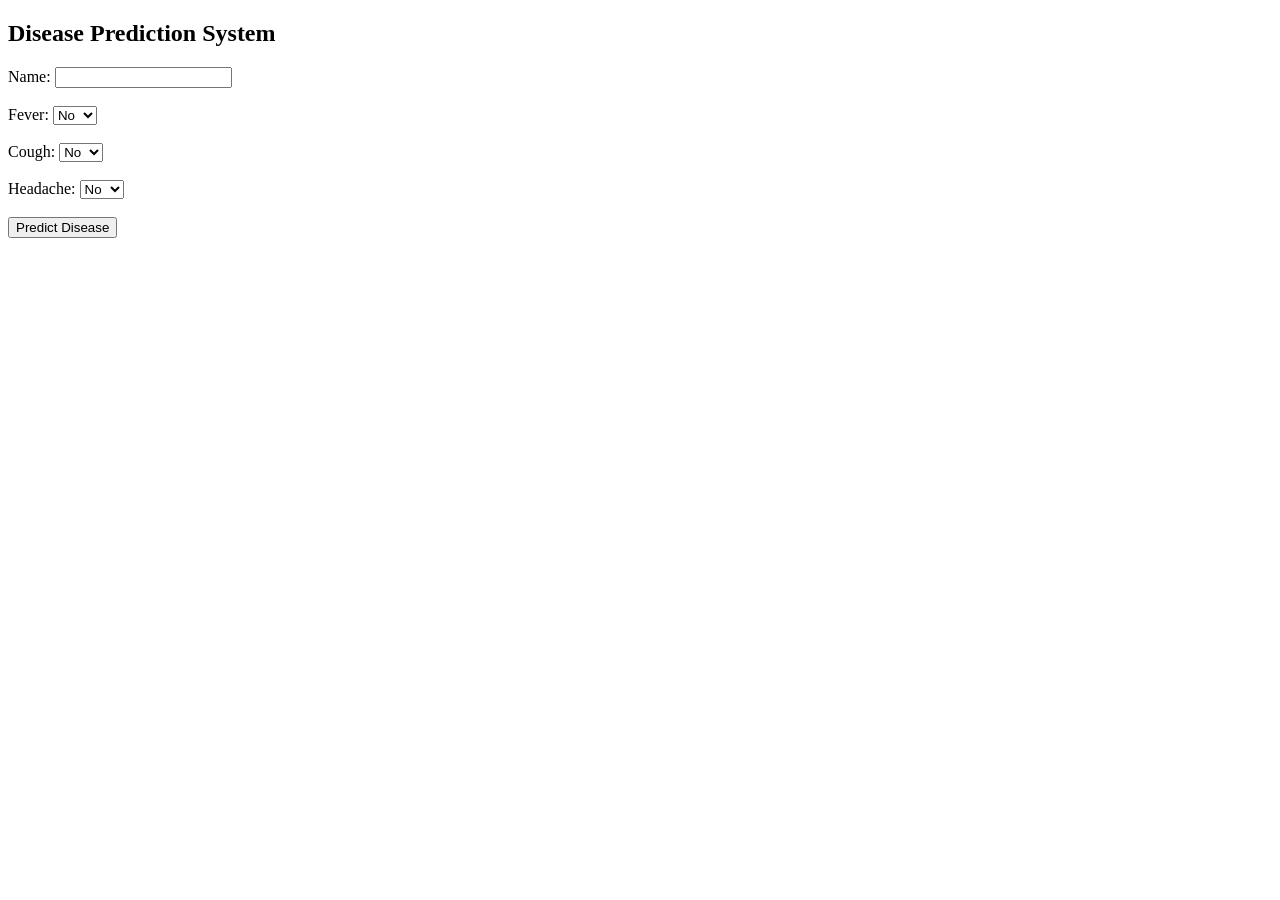
==== dashboard.html @ 5c428241 "Rename Dashboard.html to dashboard.html" ====
<!DOCTYPE html>
<html>
<head>
<title>Disease Prediction</title>
<link rel="stylesheet" href="style.css">
</head>

<body>

<h2>Disease Prediction System</h2>

<label>Name:</label>
<input type="text" id="name"><br><br>

<label>Fever:</label>
<select id="fever">
<option>No</option>
<option>Yes</option>
</select><br><br>

<label>Cough:</label>
<select id="cough">
<option>No</option>
<option>Yes</option>
</select><br><br>

<label>Headache:</label>
<select id="headache">
<option>No</option>
<option>Yes</option>
</select><br><br>

<button onclick="predict()">Predict Disease</button>

<h3 id="result"></h3>

<script src="script.js"></script>

</body>
</html>
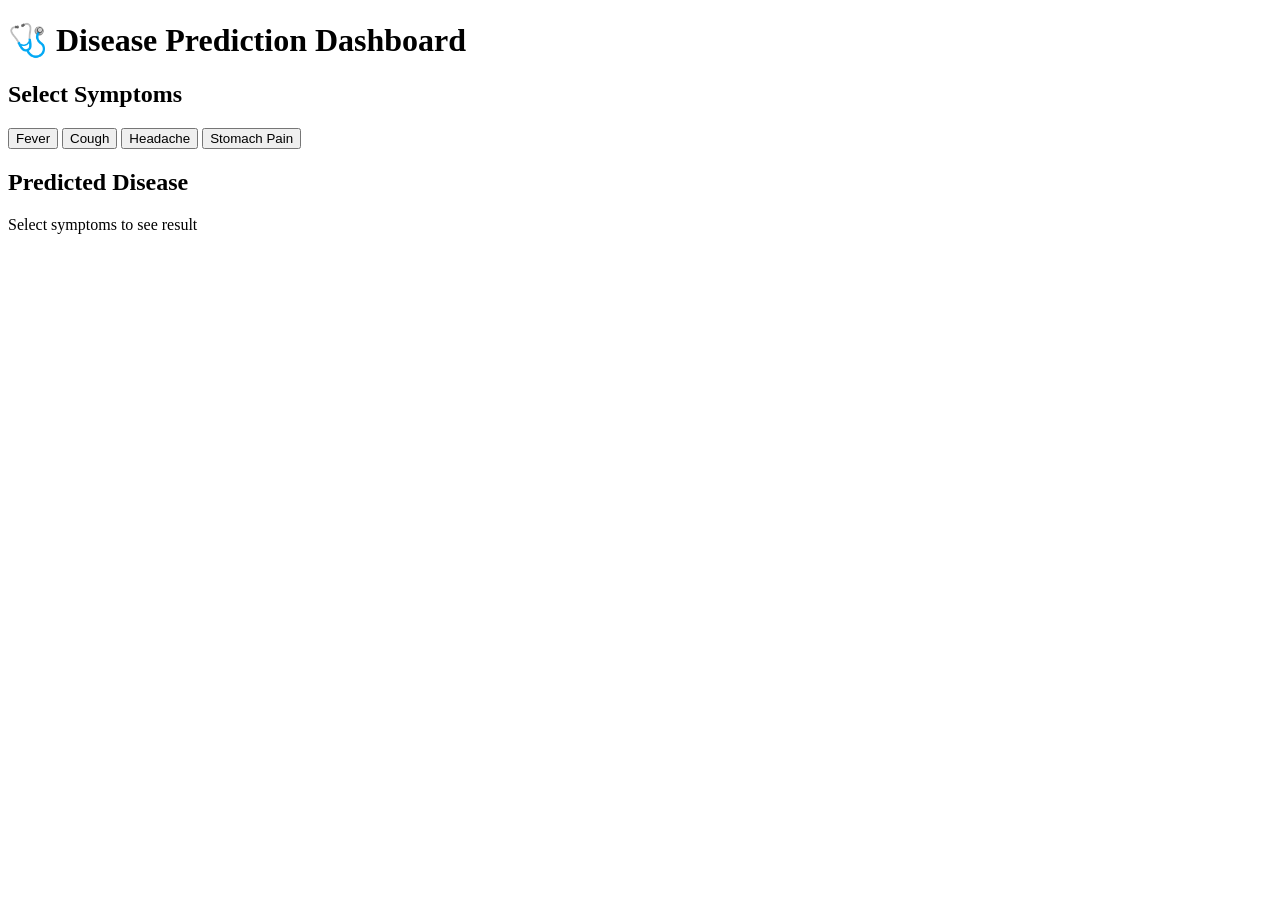
==== commit 20f74ca3: "Revamp Disease Prediction Dashboard layout Updated the dashboard to enhance symptom selection and pr" ====
--- a/dashboard.html
+++ b/dashboard.html
@@ -7,32 +7,26 @@
 
 <body>
 
-<h2>Disease Prediction System</h2>
+<h1>🩺 Disease Prediction Dashboard</h1>
 
-<label>Name:</label>
-<input type="text" id="name"><br><br>
+<div class="symptoms">
 
-<label>Fever:</label>
-<select id="fever">
-<option>No</option>
-<option>Yes</option>
-</select><br><br>
+<h2>Select Symptoms</h2>
 
-<label>Cough:</label>
-<select id="cough">
-<option>No</option>
-<option>Yes</option>
-</select><br><br>
+<button onclick="predict('fever')">Fever</button>
+<button onclick="predict('cough')">Cough</button>
+<button onclick="predict('headache')">Headache</button>
+<button onclick="predict('stomach')">Stomach Pain</button>
 
-<label>Headache:</label>
-<select id="headache">
-<option>No</option>
-<option>Yes</option>
-</select><br><br>
+</div>
 
-<button onclick="predict()">Predict Disease</button>
+<div class="result">
 
-<h3 id="result"></h3>
+<h2>Predicted Disease</h2>
+
+<p id="output">Select symptoms to see result</p>
+
+</div>
 
 <script src="script.js"></script>
 
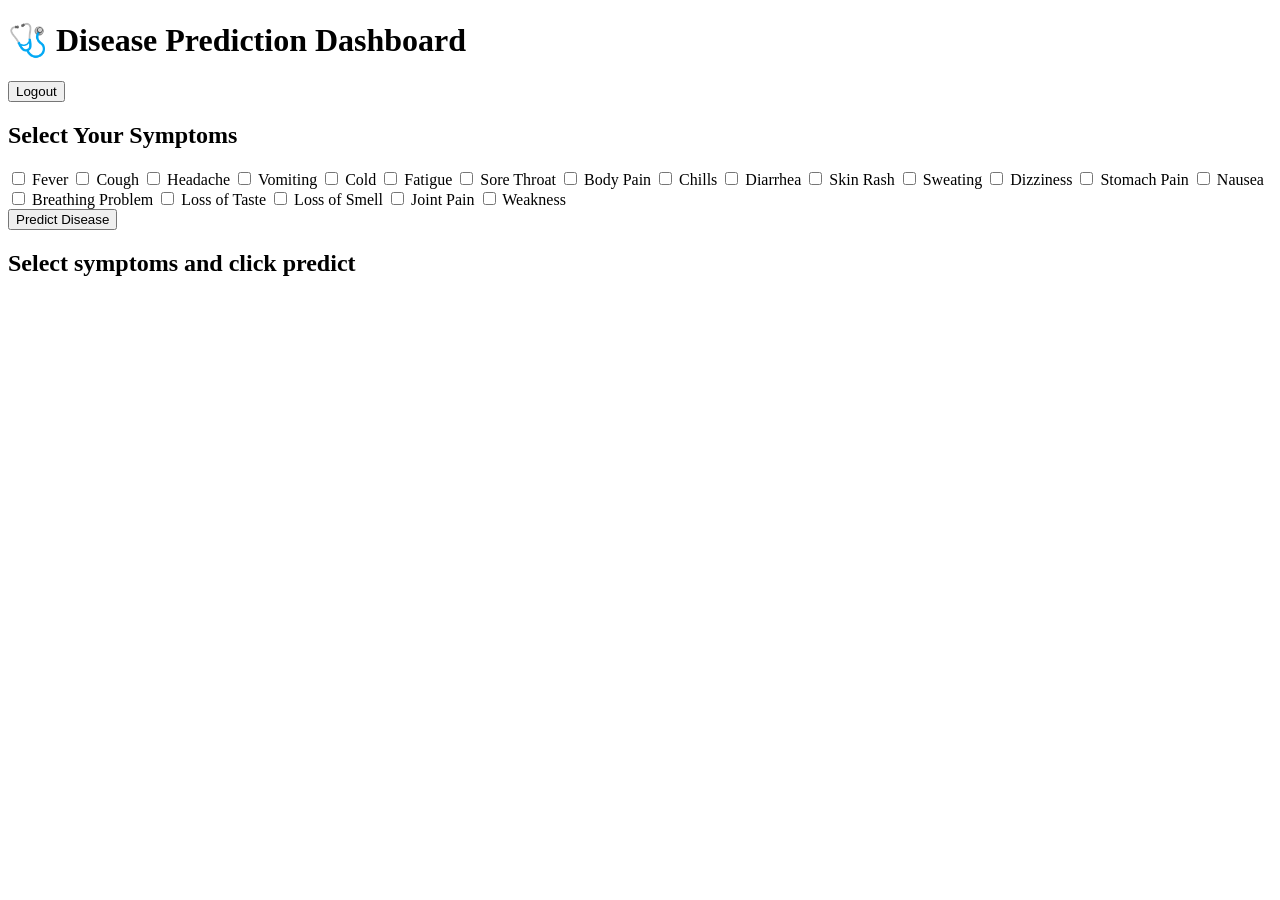
==== commit 53552585: "Update dashboard title and symptom selection layout" ====
--- a/dashboard.html
+++ b/dashboard.html
@@ -1,30 +1,59 @@
 <!DOCTYPE html>
 <html>
 <head>
-<title>Disease Prediction</title>
+
+<title>Dashboard</title>
 <link rel="stylesheet" href="style.css">
+
 </head>
 
 <body>
 
+<header>
+
 <h1>🩺 Disease Prediction Dashboard</h1>
+
+<a href="login.html">
+<button class="logout">Logout</button>
+</a>
+
+</header>
+
+<div class="container">
+
+<h2>Select Your Symptoms</h2>
 
 <div class="symptoms">
 
-<h2>Select Symptoms</h2>
+<label><input type="checkbox" value="fever"> Fever</label>
+<label><input type="checkbox" value="cough"> Cough</label>
+<label><input type="checkbox" value="headache"> Headache</label>
+<label><input type="checkbox" value="vomiting"> Vomiting</label>
+<label><input type="checkbox" value="cold"> Cold</label>
+<label><input type="checkbox" value="fatigue"> Fatigue</label>
+<label><input type="checkbox" value="sore_throat"> Sore Throat</label>
+<label><input type="checkbox" value="body_pain"> Body Pain</label>
+<label><input type="checkbox" value="chills"> Chills</label>
+<label><input type="checkbox" value="diarrhea"> Diarrhea</label>
 
-<button onclick="predict('fever')">Fever</button>
-<button onclick="predict('cough')">Cough</button>
-<button onclick="predict('headache')">Headache</button>
-<button onclick="predict('stomach')">Stomach Pain</button>
+<label><input type="checkbox" value="rash"> Skin Rash</label>
+<label><input type="checkbox" value="sweating"> Sweating</label>
+<label><input type="checkbox" value="dizziness"> Dizziness</label>
+<label><input type="checkbox" value="stomach_pain"> Stomach Pain</label>
+<label><input type="checkbox" value="nausea"> Nausea</label>
+<label><input type="checkbox" value="breath"> Breathing Problem</label>
+<label><input type="checkbox" value="loss_taste"> Loss of Taste</label>
+<label><input type="checkbox" value="loss_smell"> Loss of Smell</label>
+<label><input type="checkbox" value="joint_pain"> Joint Pain</label>
+<label><input type="checkbox" value="weakness"> Weakness</label>
 
 </div>
 
-<div class="result">
+<button onclick="predict()">Predict Disease</button>
 
-<h2>Predicted Disease</h2>
-
-<p id="output">Select symptoms to see result</p>
+<div class="result-box">
+<h2 id="result">Select symptoms and click predict</h2>
+</div>
 
 </div>
 
